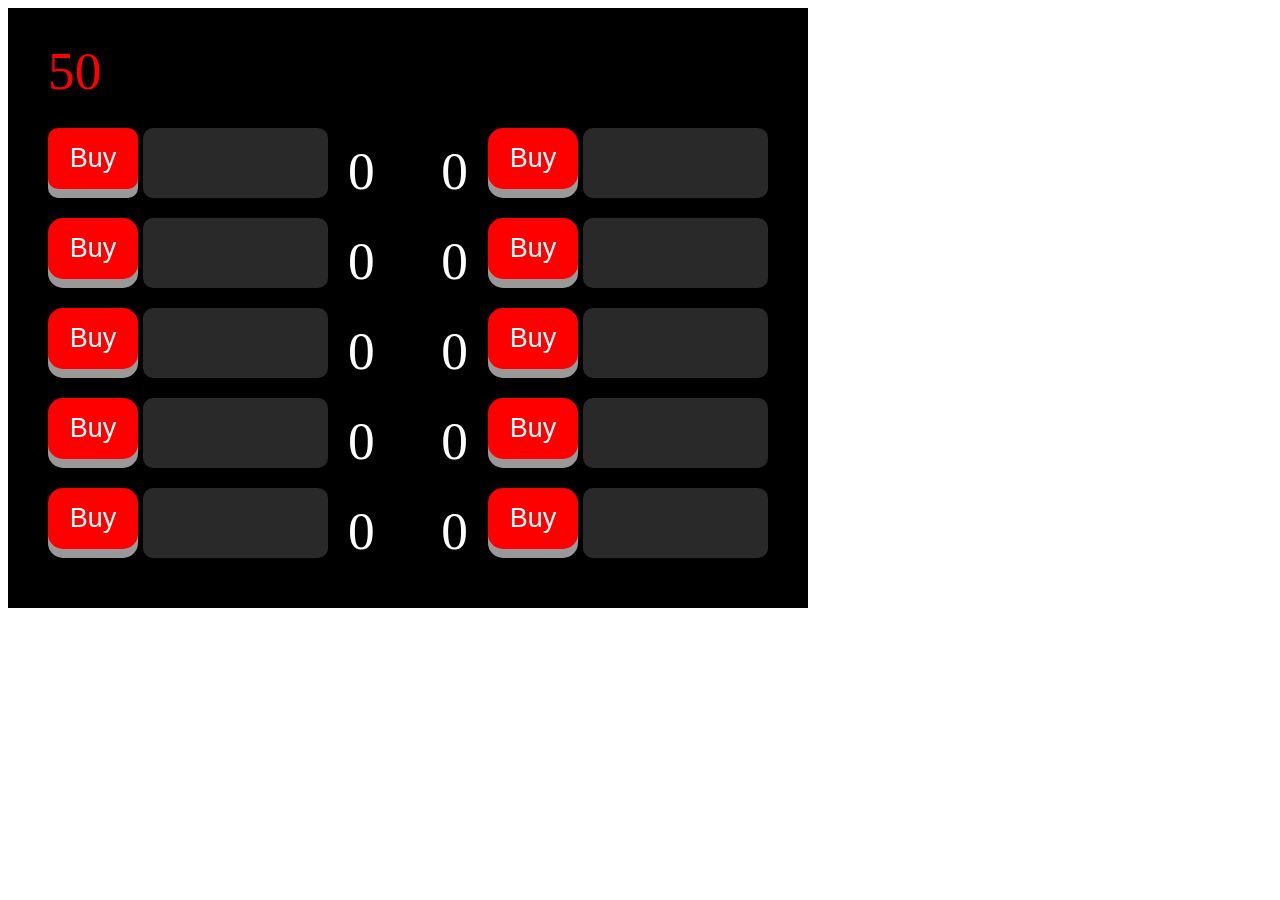
==== Clicker/clicker.html @ 733765f6 "Add files via upload" ====
<!DOCTYPE html>
<html>

<head>
	<meta charset="UTF-8">
	<title>Clicker Game</title>
	<link href="buttons.css" rel="stylesheet"></link>
	<link href="progressBars.css" rel="stylesheet"></link>
	<script src="main.js"></script>
	<script src="buttonInput.js"></script>
</head>

<body onload="initialize();">

	<!--Buttons-->
	<button class="level1" onclick="button1()">Buy</button>
	<button class="level2" onclick="button2()">Buy</button>
	<button class="level3" onclick="button3();">Buy</button>
	<button class="level4" onclick="button4()">Buy</button>
	<button class="level5" onclick="button5()">Buy</button>
	<button class="level6" onclick="button6()">Buy</button>
	<button class="level7" onclick="button7()">Buy</button>
	<button class="level8" onclick="button8()">Buy</button>
	<button class="level9" onclick="button9()">Buy</button>
	<button class="level10" onclick="button10()">Buy</button>
	
	<!--Progress bars-->
	<div id="progressbar1">
		<div id="bar1"></div>
	</div>
	<div id="progressbar2">
		<div id="bar2"></div>
	</div>
	<div id="progressbar3">
		<div id="bar3"></div>
	</div>
	<div id="progressbar4">
		<div id="bar4"></div>
	</div>
	<div id="progressbar5">
		<div id="bar5"></div>
	</div>
	<div id="progressbar6">
		<div id="bar6"></div>
	</div>
	<div id="progressbar7">
		<div id="bar7"></div>
	</div>
	<div id="progressbar8">
		<div id="bar8"></div>
	</div>
	<div id="progressbar9">
		<div id="bar9"></div>
	</div>
	<div id="progressbar10">
		<div id="bar10"></div>
	</div>
	
	<div id="container">
		<canvas id="canvas" width="800px" height="600px">
			Browser does NOT support HTML5 Canvas
		</canvas>
	</div>
</body>

</html>
---- Clicker/buttons.css ----
/* Level 1 button attributes */
.level1 {
	display: inline-block;
	height: 61px;
	width: 90px;
	font-size: 27px;
	cursor: pointer;
	position: absolute;
	left: 48px;
	top: 128px;
	text-align: center;
	text-decoration: none;
	outline: none;
	color: #fff;
	background-color: #ff0000;
	border: none;
	border-radius: 10px;
	box-shadow: 0 9px #999;
}

.level1:hover {background-color: #cc0000}

.level1:active {
	background-color: #cc0000;
	box-shadow: 0 5px #666;
	transform: translateY(4px);
}

/* Level 2 button attributes */
.level2 {
	display: inline-block;
	height: 61px;
	width: 90px;
	font-size: 27px;
	cursor: pointer;
	position: absolute;
	left: 48px;
	top: 218px;
	text-align: center;
	text-decoration: none;
	outline: none;
	color: #fff;
	background-color: #ff0000;
	border: none;
	border-radius: 15px;
	box-shadow: 0 9px #999;
}

.level2:hover {background-color: #cc0000}

.level2:active {
	background-color: #cc0000;
	box-shadow: 0 5px #666;
	transform: translateY(4px);
}

/* Level 3 button attributes */
.level3 {
	display: inline-block;
	height: 61px;
	width: 90px;
	ffont-size: 27px;
	cursor: pointer;
	position: absolute;
	left: 48px;
	top: 308px;
	text-align: center;
	text-decoration: none;
	outline: none;
	color: #fff;
	background-color: #ff0000;
	border: none;
	border-radius: 15px;
	box-shadow: 0 9px #999;
}

.level3:hover {background-color: #cc0000}

.level3:active {
	background-color: #cc0000;
	box-shadow: 0 5px #666;
	transform: translateY(4px);
}

/* Level 3 button attributes */
.level3 {
	display: inline-block;
	height: 61px;
	width: 90px;
	font-size: 27px;
	cursor: pointer;
	position: absolute;
	left: 48px;
	top: 308px;
	text-align: center;
	text-decoration: none;
	outline: none;
	color: #fff;
	background-color: #ff0000;
	border: none;
	border-radius: 15px;
	box-shadow: 0 9px #999;
}

.level3:hover {background-color: #cc0000}

.level3:active {
	background-color: #cc0000;
	box-shadow: 0 5px #666;
	transform: translateY(4px);
}

/* Level 4 button attributes */
.level4 {
	display: inline-block;
	height: 61px;
	width: 90px;
	font-size: 27px;
	cursor: pointer;
	position: absolute;
	left: 48px;
	top: 398px;
	text-align: center;
	text-decoration: none;
	outline: none;
	color: #fff;
	background-color: #ff0000;
	border: none;
	border-radius: 15px;
	box-shadow: 0 9px #999;
}

.level4:hover {background-color: #cc0000}

.level4:active {
	background-color: #cc0000;
	box-shadow: 0 5px #666;
	transform: translateY(4px);
}

/* Level 5 button attributes */
.level5 {
	display: inline-block;
	height: 61px;
	width: 90px;
	font-size: 27px;
	cursor: pointer;
	position: absolute;
	left: 48px;
	top: 488px;
	text-align: center;
	text-decoration: none;
	outline: none;
	color: #fff;
	background-color: #ff0000;
	border: none;
	border-radius: 15px;
	box-shadow: 0 9px #999;
}

.level5:hover {background-color: #cc0000}

.level5:active {
	background-color: #cc0000;
	box-shadow: 0 5px #666;
	transform: translateY(4px);
}

/* Level 6 button attributes */
.level6 {
	display: inline-block;
	height: 61px;
	width: 90px;
	font-size: 27px;
	cursor: pointer;
	position: absolute;
	left: 488px;
	top: 128px;
	text-align: center;
	text-decoration: none;
	outline: none;
	color: #fff;
	background-color: #ff0000;
	border: none;
	border-radius: 15px;
	box-shadow: 0 9px #999;
}

.level6:hover {background-color: #cc0000}

.level6:active {
	background-color: #cc0000;
	box-shadow: 0 5px #666;
	transform: translateY(4px);
}

/* Level 7 button attributes */
.level7 {
	display: inline-block;
	height: 61px;
	width: 90px;
	font-size: 27px;
	cursor: pointer;
	position: absolute;
	left: 488px;
	top: 218px;
	text-align: center;
	text-decoration: none;
	outline: none;
	color: #fff;
	background-color: #ff0000;
	border: none;
	border-radius: 15px;
	box-shadow: 0 9px #999;
}

.level7:hover {background-color: #cc0000}

.level7:active {
	background-color: #cc0000;
	box-shadow: 0 5px #666;
	transform: translateY(4px);
}

/* Level 8 button attributes */
.level8 {
	display: inline-block;
	height: 61px;
	width: 90px;
	font-size: 27px;
	cursor: pointer;
	position: absolute;
	left: 488px;
	top: 308px;
	text-align: center;
	text-decoration: none;
	outline: none;
	color: #fff;
	background-color: #ff0000;
	border: none;
	border-radius: 15px;
	box-shadow: 0 9px #999;
}

.level8:hover {background-color: #cc0000}

.level8:active {
	background-color: #cc0000;
	box-shadow: 0 5px #666;
	transform: translateY(4px);
}

/* Level 9 button attributes */
.level9 {
	display: inline-block;
	height: 61px;
	width: 90px;
	font-size: 27px;
	cursor: pointer;
	position: absolute;
	left: 488px;
	top: 398px;
	text-align: center;
	text-decoration: none;
	outline: none;
	color: #fff;
	background-color: #ff0000;
	border: none;
	border-radius: 15px;
	box-shadow: 0 9px #999;
}

.level9:hover {background-color: #cc0000}

.level9:active {
	background-color: #cc0000;
	box-shadow: 0 5px #666;
	transform: translateY(4px);
}

/* Level 10 button attributes */
.level10 {
	display: inline-block;
	height: 61px;
	width: 90px;
	font-size: 27px;
	cursor: pointer;
	position: absolute;
	left: 488px;
	top: 488px;
	text-align: center;
	text-decoration: none;
	outline: none;
	color: #fff;
	background-color: #ff0000;
	border: none;
	border-radius: 15px;
	box-shadow: 0 9px #999;
}

.level10:hover {background-color: #cc0000}

.level10:active {
	background-color: #cc0000;
	box-shadow: 0 5px #666;
	transform: translateY(4px);
}
---- Clicker/progressBars.css ----
/* bar 1 */

#progressbar1 {
	font-size: 27px;
	text-align: center;
	text-decoration: none;
	color: #fff;
	height: 70px;
	width: 185px;
	position: absolute;
	left: 143px;
	top: 128px;
	background-color: #66666666;
	border-radius: 10px;
	
}

#progressbar1>div {
	background-color: #cc2900;
	height: 70px;
	width: 0%;
	border-radius: 10px;
}

/* bar 2 */

#progressbar2 {
	font-size: 27px;
	text-align: center;
	text-decoration: none;
	color: #fff;
	height: 70px;
	width: 185px;
	position: absolute;
	left: 143px;
	top: 218px;
	background-color: #66666666;
	border-radius: 10px;
}

#progressbar2>div {
	background-color: #cc2900;
	height: 70px;
	width: 0%;
	border-radius: 10px;
}

/* bar 3 */

#progressbar3 {
	font-size: 27px;
	text-align: center;
	text-decoration: none;
	color: #fff;
	height: 70px;
	width: 185px;
	position: absolute;
	left: 143px;
	top: 308px;
	background-color: #66666666;
	border-radius: 10px;
}

#progressbar3>div {
	background-color: #cc2900;
	height: 70px;
	width: 0%;
	border-radius: 10px;
}

/* bar 4 */

#progressbar4 {
	font-size: 27px;
	text-align: center;
	text-decoration: none;
	color: #fff;
	height: 70px;
	width: 185px;
	position: absolute;
	left: 143px;
	top: 398px;
	background-color: #66666666;
	border-radius: 10px;
}

#progressbar4>div {
	background-color: #cc2900;
	height: 70px;
	width: 0%;
	border-radius: 10px;
}

/* bar 5 */

#progressbar5 {
	font-size: 27px;
	text-align: center;
	text-decoration: none;
	color: #fff;
	height: 70px;
	width: 185px;
	position: absolute;
	left: 143px;
	top: 488px;
	background-color: #66666666;
	border-radius: 10px;
}

#progressbar5>div {
	background-color: #cc2900;
	height: 70px;
	width: 0%;
	border-radius: 10px;
}

/* bar 6 */

#progressbar6 {
	font-size: 27px;
	text-align: center;
	text-decoration: none;
	color: #fff;
	height: 70px;
	width: 185px;
	position: absolute;
	left: 583px;
	top: 128px;
	background-color: #66666666;
	border-radius: 10px;
}

#progressbar6>div {
	background-color: #cc2900;
	height: 70px;
	width: 0%;
	border-radius: 10px;
}

/* bar 7 */

#progressbar7 {
	font-size: 27px;
	text-align: center;
	text-decoration: none;
	color: #fff;
	height: 70px;
	width: 185px;
	position: absolute;
	left: 583px;
	top: 218px;
	background-color: #66666666;
	border-radius: 10px;
}

#progressbar7>div {
	background-color: #cc2900;
	height: 70px;
	width: 0%;
	border-radius: 10px;
}

/* bar 8 */

#progressbar8 {
	font-size: 27px;
	text-align: center;
	text-decoration: none;
	color: #fff;
	height: 70px;
	width: 185px;
	position: absolute;
	left: 583px;
	top: 308px;
	background-color: #66666666;
	border-radius: 10px;
}

#progressbar8>div {
	background-color: #cc2900;
	height: 70px;
	width: 0%;
	border-radius: 10px;
}

/* bar 9 */

#progressbar9 {
	font-size: 27px;
	text-align: center;
	text-decoration: none;
	color: #fff;
	height: 70px;
	width: 185px;
	position: absolute;
	left: 583px;
	top: 398px;
	background-color: #66666666;
	border-radius: 10px;
}

#progressbar9>div {
	background-color: #cc2900;
	height: 70px;
	width: 0%;
	border-radius: 10px;
}

/* bar 10 */

#progressbar10 {
	font-size: 27px;
	text-align: center;
	text-decoration: none;
	color: #fff;
	height: 70px;
	width: 185px;
	position: absolute;
	left: 583px;
	top: 488px;
	background-color: #66666666;
	border-radius: 10px;
}

#progressbar10>div {
	background-color: #cc2900;
	height: 70px;
	width: 0%;
	border-radius: 10px;
}
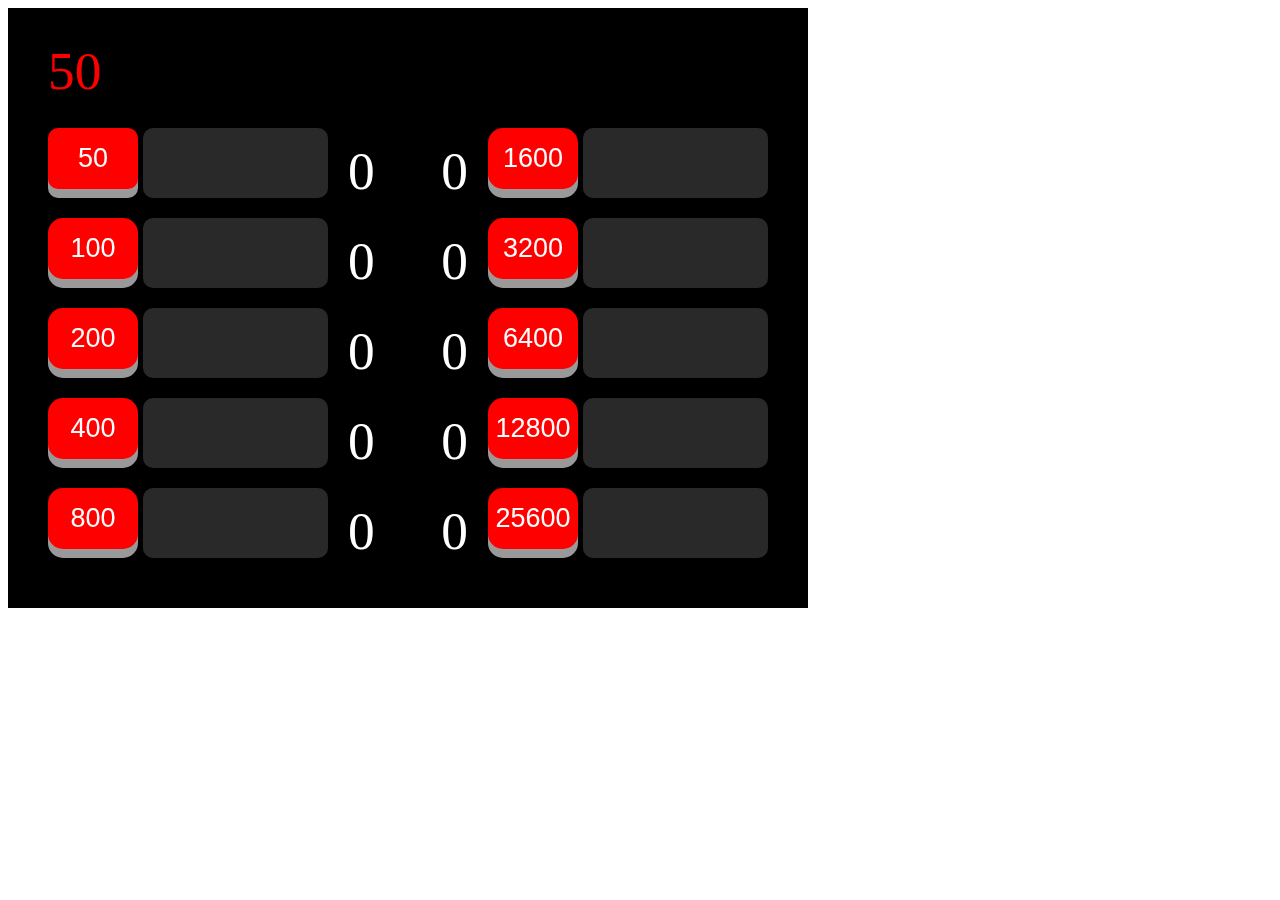
==== commit 8f60f8d8: "Update clicker.html" ====
--- a/Clicker/clicker.html
+++ b/Clicker/clicker.html
@@ -13,16 +13,16 @@
 <body onload="initialize();">
 
 	<!--Buttons-->
-	<button class="level1" onclick="button1()">Buy</button>
-	<button class="level2" onclick="button2()">Buy</button>
-	<button class="level3" onclick="button3();">Buy</button>
-	<button class="level4" onclick="button4()">Buy</button>
-	<button class="level5" onclick="button5()">Buy</button>
-	<button class="level6" onclick="button6()">Buy</button>
-	<button class="level7" onclick="button7()">Buy</button>
-	<button class="level8" onclick="button8()">Buy</button>
-	<button class="level9" onclick="button9()">Buy</button>
-	<button class="level10" onclick="button10()">Buy</button>
+	<button class="level1" onclick="button1()">50</button>
+	<button class="level2" onclick="button2()">100</button>
+	<button class="level3" onclick="button3();">200</button>
+	<button class="level4" onclick="button4()">400</button>
+	<button class="level5" onclick="button5()">800</button>
+	<button class="level6" onclick="button6()">1600</button>
+	<button class="level7" onclick="button7()">3200</button>
+	<button class="level8" onclick="button8()">6400</button>
+	<button class="level9" onclick="button9()">12800</button>
+	<button class="level10" onclick="button10()">25600</button>
 	
 	<!--Progress bars-->
 	<div id="progressbar1">
